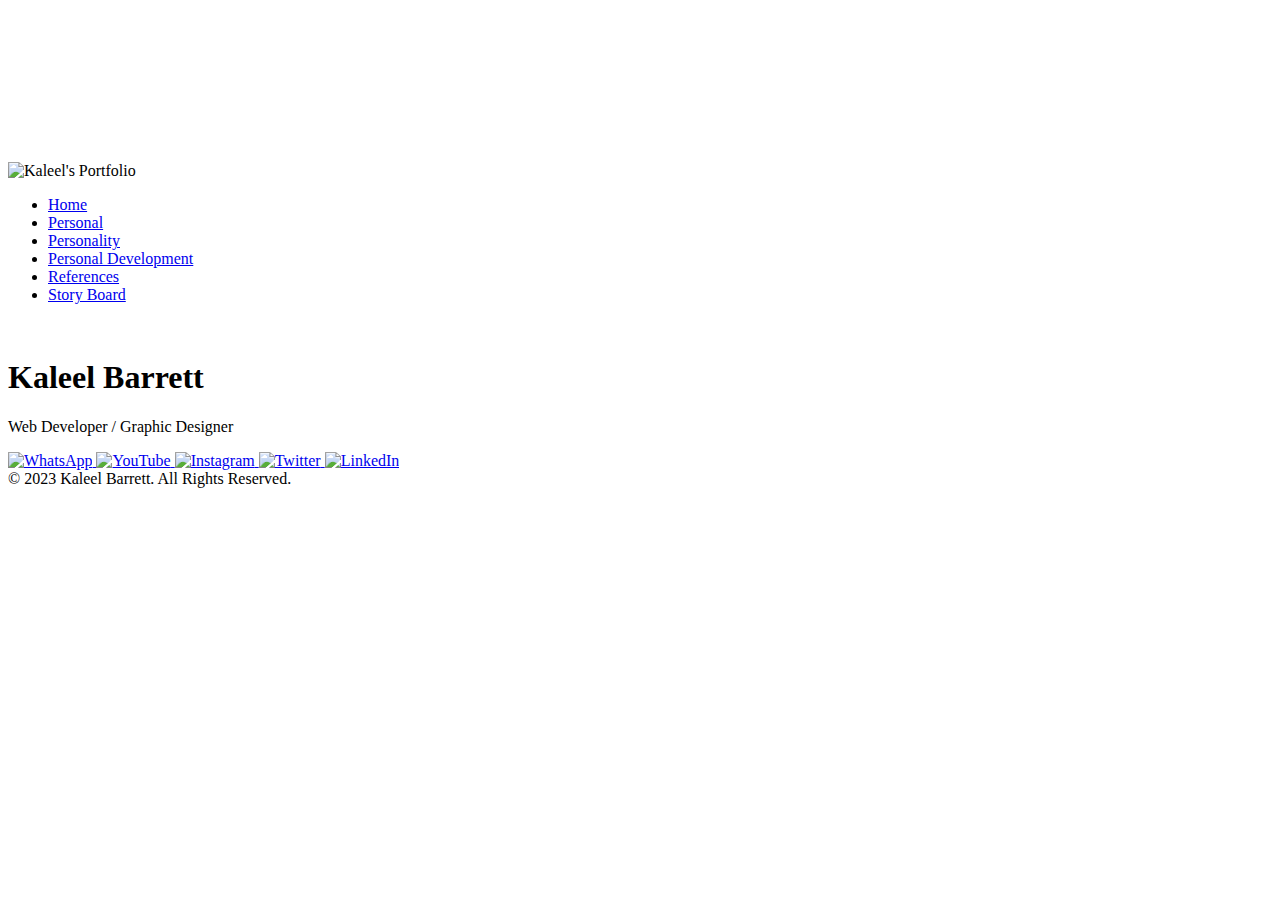
==== index.html @ 4af7a305 "second commit" ====
<!DOCTYPE html>
<html lang="en">
  <head>
    <meta charset="UTF-8" />
    <meta name="viewport" content="width=device-width, initial-scale=1.0" />
    <link rel="stylesheet" href="general.css" />
    <title>Home - Kaleel's Portfolio</title>
    <link rel="preconnect" href="https://fonts.googleapis.com" />
    <link rel="preconnect" href="https://fonts.gstatic.com" crossorigin />
    <link
      href="https://fonts.googleapis.com/css2?family=Bebas+Neue&family=Playfair+Display&display=swap"
      rel="stylesheet"
    />
  </head>
  <body>
    <div class="video-container">
      <video autoplay muted loop id="video-background">
        <source src="Assets/pexels_videos_2833 (1080p).mp4" type="video/mp4" />
      </video>
      <div class="content">
        <header id="header">
          <div class="container">
            <nav>
              <img
                src="Assets/Kaleel Portfolio V2-04.png"
                class="logo"
                alt="Kaleel's Portfolio"
              />
              <ul>
                <li><a href="index.html">Home</a></li>
                <li><a href="personal.html">Personal</a></li>
                <li><a href="personality.html">Personality</a></li>
                <li>
                  <a href="personaldevelopment.html">Personal Development</a>
                </li>
                <li><a href="reference.html">References</a></li>
                <li><a href="storyboard.html">Story Board</a></li>
              </ul>
            </nav>
          </div>
        </header>

        <div class="hero">
          <img class="me" src="Assets/p3.png" alt="" />
          <h1>Kaleel Barrett</h1>
          <p>Web Developer / Graphic Designer</p>
        </div>
      </div>
    </div>

    <div class="cont">
      <div class="socials">
        <a href="tel:+18763591372" target="_blank">
          <img src="Assets/whatsapp-svgrepo-com.svg" alt="WhatsApp" />
        </a>
        <a href="https://www.youtube.com/football04188" target="_blank">
          <img src="Assets/youtube-color-svgrepo-com.svg" alt="YouTube" />
        </a>
        <a href="https://www.instagram.com/kaleelbarrett/" target="_blank">
          <img src="Assets/instagram-1-svgrepo-com.svg" alt="Instagram" />
        </a>
        <a href="https://twitter.com/kaleel_barrett" target="_blank">
          <img src="Assets/twitter-color-svgrepo-com.svg" alt="Twitter" />
        </a>
        <a
          href="https://www.linkedin.com/in/kaleel-barrett-34982a275/"
          target="_blank"
        >
          <img src="Assets/linkedin-svgrepo-com.svg" alt="LinkedIn" />
        </a>
      </div>
      <footer class="copyright">
        &copy; 2023 Kaleel Barrett. All Rights Reserved.
      </footer>
    </div>
  </body>
</html>
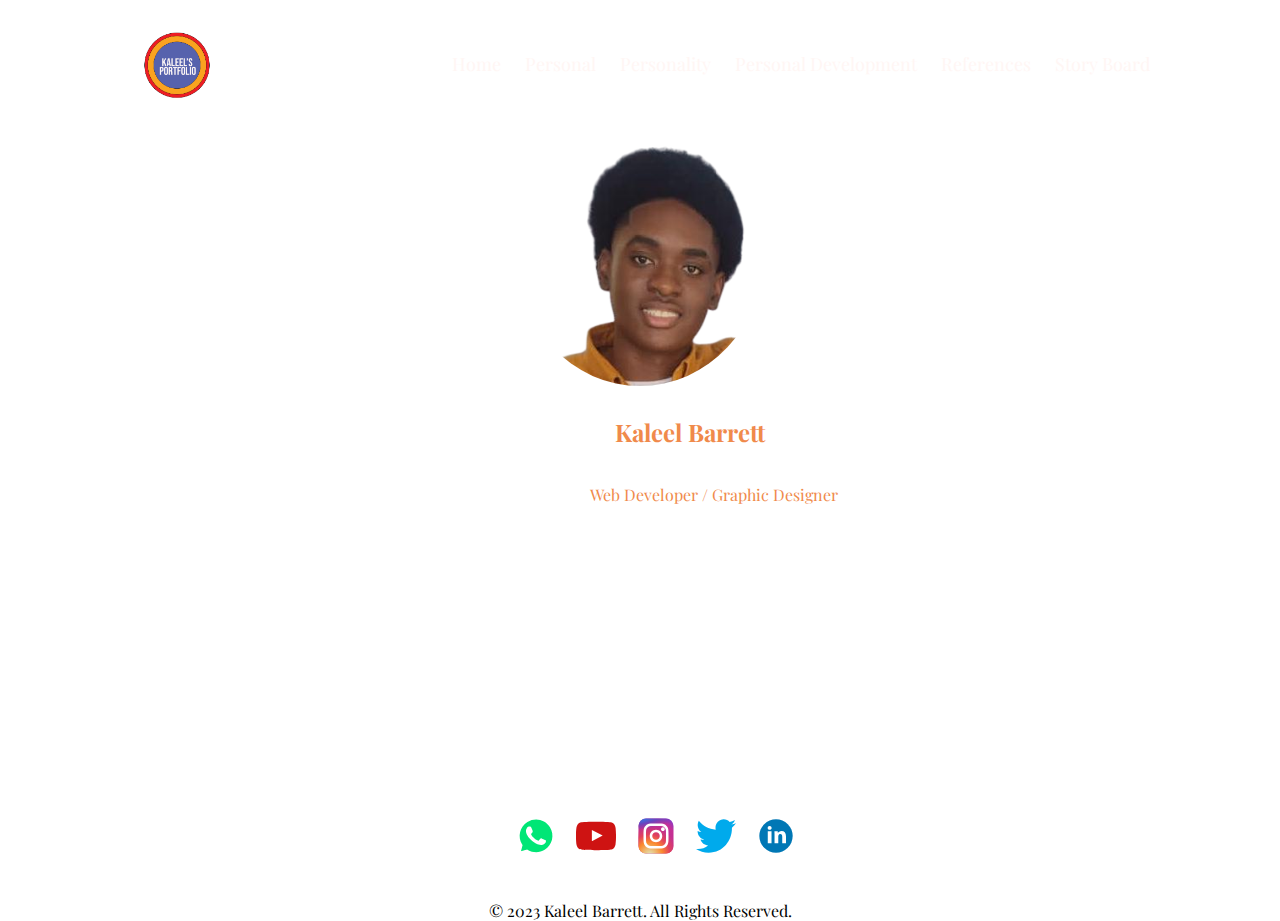
==== commit ae1cb761: "firstcommit" ====
--- a/index.html
+++ b/index.html
@@ -5,6 +5,7 @@
     <meta name="viewport" content="width=device-width, initial-scale=1.0" />
     <link rel="stylesheet" href="general.css" />
     <title>Home - Kaleel's Portfolio</title>
+    <link rel="icon" href="Assets/favicon.ico" type="image/x-icon" />
     <link rel="preconnect" href="https://fonts.googleapis.com" />
     <link rel="preconnect" href="https://fonts.gstatic.com" crossorigin />
     <link
--- a/general.css
+++ b/general.css
@@ -0,0 +1,365 @@
+/* General style */
+body,
+html {
+  margin: 0;
+  padding: 0;
+  height: 100%;
+}
+
+* {
+  font-family: "Bebas Neue", sans-serif;
+  font-family: "Playfair Display", serif;
+}
+.video-container {
+  position: relative;
+  width: 100%;
+  height: 100vh;
+  overflow: hidden;
+}
+
+#video-background {
+  position: absolute;
+  top: 0;
+  left: 0;
+  width: 100%;
+  height: 100%;
+  object-fit: cover;
+  z-index: -1;
+}
+
+.content {
+  position: relative;
+  z-index: 1;
+  padding: 20px;
+  color: #fff;
+  text-align: center;
+}
+
+#header {
+  height: 100px;
+  width: 100%;
+}
+
+.logo {
+  width: 10%;
+  height: 10%;
+  margin-left: 100px;
+}
+
+nav {
+  display: flex;
+  align-items: center;
+  justify-content: space-between;
+  flex-wrap: wrap;
+  margin-right: 100px;
+}
+
+nav ul li {
+  display: inline-block;
+  list-style: none;
+  margin: 10px 10px;
+}
+
+nav ul li a {
+  color: #fff6f4;
+  text-decoration: none;
+  font-size: 18px;
+}
+
+nav ul li a:hover {
+  color: #f2a541;
+}
+
+.cont {
+  display: flex;
+  flex-direction: column;
+  align-items: center;
+  text-align: center;
+}
+
+.socials {
+  display: flex;
+  align-items: center;
+  justify-content: center;
+  margin-top: 20px;
+  position: absolute;
+  bottom: 40px;
+  left: 52%;
+  transform: translateX(-50%);
+}
+
+.socials a {
+  margin-right: 20px;
+  display: block;
+}
+
+.socials img {
+  width: 40px;
+  height: 40px;
+  transition: all 0.3s ease;
+  cursor: pointer;
+}
+
+.socials img:hover {
+  transform: scale(1.2);
+}
+
+.socials a:hover img {
+  filter: brightness(130%);
+}
+
+/* Style for Home page */
+.hero {
+  margin-top: 50px;
+  display: inline;
+  justify-content: center;
+  align-items: center;
+}
+
+.hero .me {
+  border-radius: 50%;
+  width: 20%;
+  height: auto;
+  background-color: white;
+}
+
+.hero h1,
+.hero p {
+  color: #f08a4b;
+  background-color: transparent;
+  width: fit-content;
+  padding: 10px 20px;
+  border-radius: 50%;
+  text-align: center;
+  transition: background-color 0.3s;
+  cursor: pointer;
+  width: fit-content;
+  margin-left: 575px;
+}
+
+.hero p {
+  margin-left: 550px;
+}
+
+.hero h1:hover,
+.hero p:hover {
+  background-color: #577590;
+  color: #fff;
+}
+
+/* Style for Personal page */
+.about-me {
+  display: flex;
+  align-items: center;
+  padding: 20px;
+}
+
+.about-me-content {
+  display: flex;
+  align-items: center;
+  right: 20px;
+}
+
+.pic {
+  position: relative;
+  width: 350px;
+  height: auto;
+  top: 25%;
+  left: 15%;
+  transform: translateX(-50%);
+}
+
+.resume-layout {
+  display: flex;
+  align-items: center;
+  justify-content: flex-start;
+  margin-top: 0px;
+  margin-left: auto;
+  margin-right: 20px;
+}
+
+.resume-header {
+  text-align: center;
+  font-size: 50px;
+  color: #f2a541;
+}
+
+.resume-image {
+  width: 300px;
+  height: 400px;
+  border: 2px solid #000;
+  border-radius: 10px;
+  box-shadow: 0 4px 10px rgba(0, 0, 0, 0.2);
+  margin-right: 10px;
+}
+
+.resume-image:hover {
+  transform: scale(1.5);
+  transition: transform 0.3s ease-in-out;
+}
+
+.resume-content {
+  margin-left: 20px;
+}
+
+h1 {
+  font-size: 24px;
+  margin-bottom: 10px;
+}
+
+h2 {
+  font-size: 18px;
+  margin-bottom: 20px;
+}
+
+ul {
+  list-style-type: none;
+  padding: 0;
+}
+
+li {
+  margin-bottom: 10px;
+}
+
+strong {
+  font-weight: bold;
+}
+
+.vision-mission {
+  margin: 20px 20px;
+  max-width: 800px;
+  background-color: #fff;
+  padding: 20px;
+  border-radius: 10px;
+  box-shadow: 0 0 10px rgba(0, 0, 0, 0.2);
+  margin-right: 100px;
+}
+
+.vision-mission h2 {
+  font-size: 24px;
+  color: #f2a541;
+  margin-bottom: 10px;
+}
+
+.vision-mission p {
+  font-size: 16px;
+  color: #577590;
+  line-height: 1.5;
+  margin-bottom: 20px;
+}
+
+/* Style for Personality Development page */
+
+.row {
+  display: flex;
+  flex-wrap: wrap;
+  justify-content: space-between;
+  align-items: flex-start;
+  margin-top: 100px;
+}
+
+.hobby,
+.quote,
+.personality-assessment {
+  flex: 1;
+  margin: 10px;
+  background-color: #fff;
+  padding: 5%;
+  box-shadow: 0px 10px 20px rgba(0, 0, 0, 0.5);
+  padding: 20px;
+  width: 600px;
+  height: 300px;
+}
+
+.hobby h2,
+.quote h2,
+.personality-assessment h2 {
+  color: #d83f31;
+}
+
+.hobby,
+.quote,
+.personality-assessment p {
+  color: #e9b824;
+}
+
+/* Style for Personailty Page */
+.row {
+  display: flex;
+  flex-wrap: wrap;
+  justify-content: space-between;
+  margin-top: 100px;
+}
+
+.reflection,
+.skills {
+  width: 600px;
+  height: 300px;
+  flex: 1;
+  max-width: 600px;
+  margin: 10px;
+  padding: 5px;
+  background-color: #fff;
+  box-shadow: 0px 10px 20px rgba(0, 0, 0, 0.5);
+}
+
+.reflection h2 {
+  color: #d83f31;
+}
+
+.reflection p,
+.skills p {
+  color: #e9b824;
+}
+
+.skills ol {
+  padding-left: 20px;
+  color: #e9b824;
+}
+
+.skills ol li {
+  list-style: decimal;
+}
+
+/* Style for Reference Page */
+.ref {
+  margin-top: 100px;
+  background-color: #fff;
+  box-shadow: 0px 0px 5px rgba(0, 0, 0, 0.1);
+  padding: 5%;
+  margin-right: 200px;
+  margin-left: 250px;
+  width: 700px;
+}
+
+.ref p {
+  color: #d83f31;
+}
+
+.ref ul {
+  list-style: none;
+  padding-left: 20px;
+}
+
+.ref ul li {
+  margin-bottom: 10px;
+}
+
+.ref ul li {
+  text-decoration: none;
+  color: #219c90;
+}
+
+/* Style for Story Board Page */
+
+.document-container {
+  width: 100%;
+  height: 500px;
+}
+
+.document-container iframe {
+  display: block;
+  margin: 0 auto;
+  width: 1000px;
+  height: 500px;
+}
